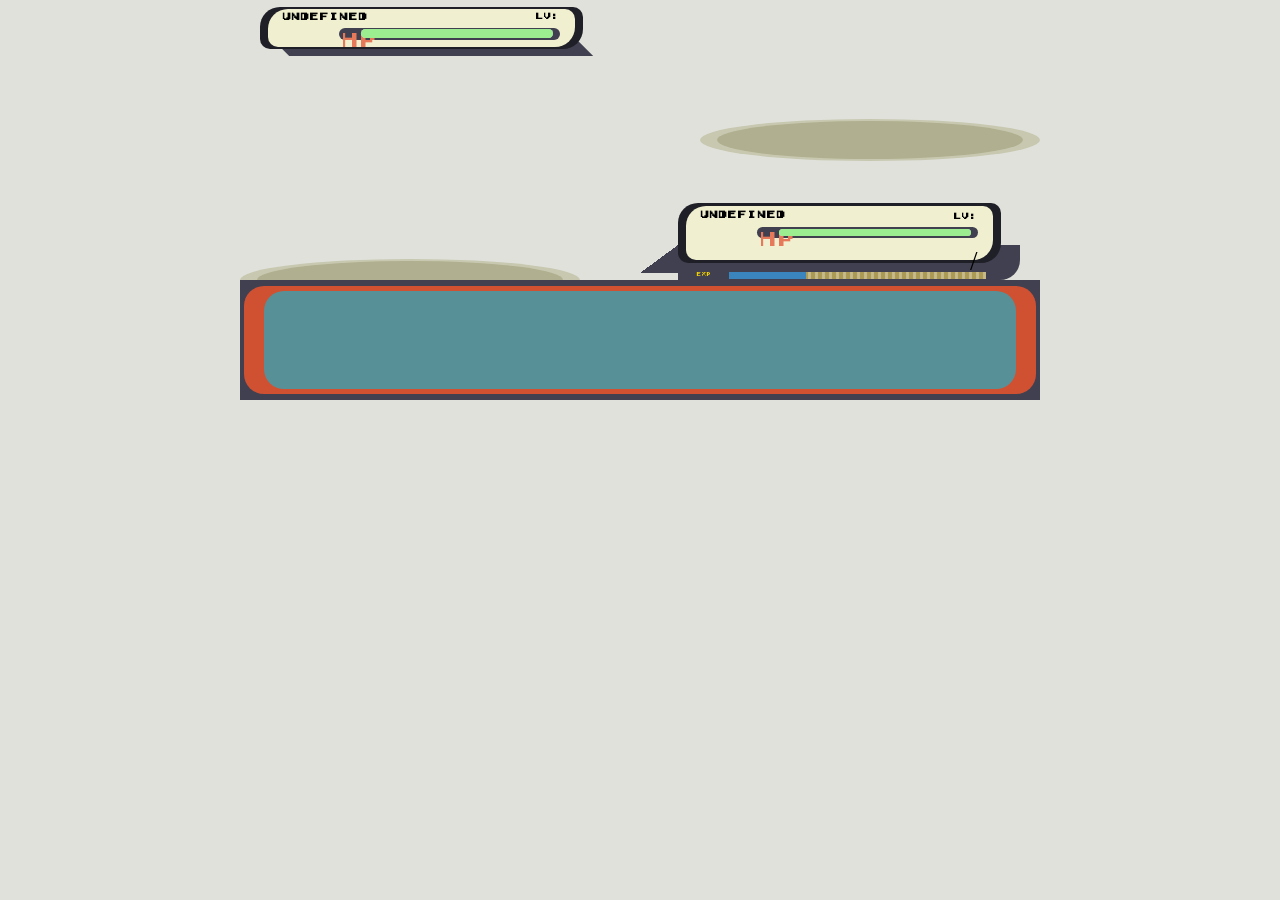
==== src/Ankimon/web/index.html @ 68083809 "Merge branch 'main' of https://github.com/hakimh2/ankimon_BRR into 1.52E_BRR_ExpM" ====
<html>

<head>
<script type="text/javascript" src="assetts/jquery-2.2.0.min.js"></script>
<link rel="stylesheet" type="text/css" href="assetts/styles.css">
<script type="text/javascript" src="transparent.js"></script>
<title> Pokemon Battle </title>
</head>

<body>

<div id="AnkimonContainer">
<div id="top">
	<div class="topHalf">
		<div class="left">
			<div id="UpperHealthContainer">
				<div class="rectangleOutter" id="healthTop">
					<div class="rectangleInner">
						<ul class="UpperHpContent">
							<li class="UpperHpList">
								<span id="nameTop">BLASTOISE
									<span id="genderf"></span>
								</span>
								<span id="level_top">Lv: 99</span>
							</li>
							<li class="UpperHpList">
								<div id="hpBar">
								<div id="hp"> HP </div>
									<div id="hpBarInnerTop">
										<div id="hpSlidertop"></div>
									</div>
								</div>
							</li>
						</ul>
					</div>
				</div>

				<div id="rhombus"></div>
			</div>
		</div>
		<div class="right">

			<div class="ovalOutter" id="theTop">
				<div class="ovalInner">
					
				</div>
			</div>
			<div id="topPoke"><img id="topPokemonEffects"></img></div>
			
		</div>
	</div>
	<div class="topHalf">
		<div class="left">
		<div id="bottomPokemon"><img id="bottomPokemonEffects"></img></div>
			<div class="ovalOutter">
				<div class="ovalInner">

				</div>
			</div>
			
		</div>
		<div class="right">
			<div id="healthContainer">
				<div class="rectangleOutter" id="healthBottom">
					<div class="rectangleInner">
						<ul class="hpContent">
							<li class="hpList">
								<span id="nameBottom">CHARIZARD
									<span id="genderm"></span>
								</span>
								<span id="level_bottom">Lv 99</span>
							</li>
							<li class="hpList">
								<div id="hpBar">
								<div id="hp"> HP </div>
									<div id="hpBarInnerBottom">
										<div id="hpSliderbottom"></div>
									</div>
								</div>
							</li>
							<li class="hpList"><span id="health">360/360</span></li>
						</ul>
					</div>
				</div>

				<div class="triangleBit">
				</div>
				<div class="rectangleBit">
					<div class="exp"> ExP </div>
					<div class="innerRectangleBit"><div id="XPBAR" class="innerRectangleBitSlider">
					</div></div>
				</div>
			</div>
		</div>
	</div>
</div>

<div id="bottom">
	<div id="bottomBox">
		<div id="bottomBoxInner">
			<div id="battleText">
				<p>What should CHARIZARD do?</p>
			</div>
		</div>
	</div>
</div>
</div>
    <script>
		try {
        // Function to get URL parameters
		function getUrlParameter(name) {
			name = name.replace(/[[]/, '\\[').replace(/[\]]/, '\\]');
			var regex = new RegExp('[\\?&]' + name + '=([^&#]*)');
			var results = regex.exec(location.search);
			return results === null ? '' : decodeURIComponent(results[1].replace(/\+/g, ' '));
		}

		// Retrieve Pokémon image URLs and other parameters from URL
		var sprites_url = getUrlParameter('spritesUrl');
		var bottomPokemonSprite = getUrlParameter('bottomPokemonSprite');
		var topPokemonSprite = getUrlParameter('topPokemonSprite');
		//var topPokeUrl = `../sprites/back_default_gif/1.gif`;
		var text = getUrlParameter('text');
		var levelTop = getUrlParameter('levelTop');
		var levelBottom = getUrlParameter('levelBottom');
		var name_Top = getUrlParameter('nameTop');
		var name_Bottom = getUrlParameter('nameBottom');
		var genderTop = getUrlParameter('genderTop');
		var genderBottom = getUrlParameter('genderBottom');
		var current_health_bottom = getUrlParameter('current_health_bottom');
		var max_hp_bottom = getUrlParameter('max_hp_bottom');
		var fontUrl = getUrlParameter('fontUrl'); // Assuming 'fontUrl' is the parameter for font URL
		var current_health_top = getUrlParameter('current_health_top');
		var max_hp_top = getUrlParameter('max_hp_top');
		var main_attack = getUrlParameter('main_attack');
		var enemy_attack = getUrlParameter('enemy_attack');
		//var fx_bottom = getUrlParameter('fx_bottom');
		//var fx_top = getUrlParameter('fx_top');

		// Get elements by ID
		var bottomPokemon = document.getElementById('bottomPokemon');
		var topPoke = document.getElementById('topPoke');
		var battleText = document.getElementById('battleText');
		var level_bottom = document.getElementById('level_bottom');
		var level_top = document.getElementById('level_top');
		var hp_slider_html_bottom = document.getElementById('hpSliderbottom');
		var hp_slider_html_top = document.getElementById('hpSlidertop');
		var nameTop = document.getElementById('nameTop');
		var nameBottom = document.getElementById('nameBottom');
		var health = document.getElementById('health');
		var topPokeEffect = document.getElementById('topPokemonEffects');
		var bottomPokeEffect = document.getElementById('bottomPokemonEffects');

		// Function to determine health bar color based on percentage
		function getHealthBarColor(percentage) {
			if (percentage <= 25) {
				return 'rgba(255, 0, 0, 0.7)';
			} else if (percentage <= 50) {
				return 'rgba(255, 255, 0, 0.7)';
			} else if (percentage <= 75) {
				return 'rgba(255, 140, 0, 0.7)';
			} else {
				return 'rgba(114, 230, 96, 0.7)';
			}
		}

		// Function to convert gender variable to symbol
		function genderToSymbol(gender) {
			if (gender === 'F') {
				return '♀';
			} else if (gender === 'M') {
				return '♂';
			} else if (gender === 'N') {
				return '';
			}
		}

		// Update HTML elements with Pokémon battle information
		level_bottom.innerHTML = 'Lv: ' + levelBottom;
		level_top.innerHTML = 'Lv: ' + levelTop;
		nameTop.innerHTML = name_Top + genderToSymbol(genderTop);
		nameBottom.innerHTML = name_Bottom + genderToSymbol(genderBottom);
		health.innerHTML = current_health_bottom + '/' + max_hp_bottom;

		// Update health bar width and color
		var bottomHealthPercentage = (current_health_bottom / max_hp_bottom) * 100;
		hp_slider_html_bottom.style.width = bottomHealthPercentage + '%';
		hp_slider_html_bottom.style.backgroundColor = getHealthBarColor(bottomHealthPercentage);

		var topHealthPercentage = (current_health_top / max_hp_top) * 100;
		hp_slider_html_top.style.width = topHealthPercentage + '%';
		hp_slider_html_top.style.backgroundColor = getHealthBarColor(topHealthPercentage);

		//Update XP Bar Width
		//var xppercent = getUrlParameter('xp')
		var xppercent = 30
		var xp_bar = document.getElementById('XPBAR');
		xp_bar.style.width = xppercent + '%';

		// Update battle text
		battleText.innerHTML = text;

		// Update Pokémon effects
		//if (fx_bottom == 'None') {
		//	bottomPokeEffect.style.display = 'none';
		//}
		//else {
		//	bottomPokeEffect.src = general_url + 'fx/' + fx_bottom;
		//	topPokeEffect.style.display = 'block';
		//}

		//if (fx_top == 'None') {
		//	topPokeEffect.style.display = 'none';
		//}
		//else {
		//	topPokeEffect.src = general_url + 'fx/' + fx_top;
		//	topPokeEffect.style.display = 'block';
		//}

		// Update Pokémon images and font dynamically
		bottomPokemon.style.backgroundImage = 'url(' + bottomPokemonSprite + ')';
		topPoke.style.backgroundImage = 'url(' + topPokemonSprite + ')';

		if (fontUrl) {
			var styleElement = document.createElement('style');
			styleElement.innerHTML = "@font-face { font-family: 'pokemon'; src: url('" + fontUrl + "'); }";
			document.head.appendChild(styleElement);
		}

		// Handle main_attack and enemy_attack
		if (main_attack === 'True' || main_attack === true) {
			if (!bottomPokemon.classList.contains('attack')) {
				bottomPokemon.classList.add('attack');
			}
		} else {
			if (bottomPokemon.classList.contains('attack')) {
				bottomPokemon.classList.remove('attack');
			}
		}

		if (enemy_attack === 'True' || enemy_attack === true) {
			if (!topPoke.classList.contains('opattack')) {
				topPoke.classList.add('opattack');
			}
		} else {
			if (topPoke.classList.contains('opattack')) {
				topPoke.classList.remove('opattack');
			}
		}

		// Toggle opacity on '9' key press
		document.addEventListener('keydown', function(event) {
			if (event.key === '9') {
				var htmlElement = document.documentElement;
				if (htmlElement.style.opacity === '0') {
					htmlElement.style.opacity = '1';
				} else {
					htmlElement.style.opacity = '0';
				}
			}
		});
	}
	catch (error) {
		console.log(error)
	}

    </script>
</body>
---- src/Ankimon/web/assetts/styles.css ----
@font-face {
	font-family: Pokemon; 
	src: url('Early GameBoy.ttf');
}

* {
	margin: 0;
	padding: 0;
}

@keyframes attack {
    0% { transform: translate(0px, 0px); }
    50% { transform: translate(170%, -125%);}
    100% { transform: translate(0px, 0px); }
}

.attack {
	animation: attack 1s;
}

@keyframes opattack {
    0% { transform: translate(0px, 0px); }
    50% { transform: translate(-170%, 125%);}
    100% { transform: translate(0px, 0px); }
}

.opattack {
	animation: opattack 1s;
}

.innerRectangleBitSlider {
	background-color: rgb(58, 133, 190);
	height: 100%;
	width: 0%;
}

.topPokemonEffects {
    position: absolute;
    top: 0;
    left: 0;
    width: 100%; /* Adjust size as needed */
    height: 100%; /* Adjust size as needed */
    opacity: 0.7; /* Adjust opacity as needed */
}

.bottomPokemonEffects {
    position: absolute;
    top: 0;
    left: 0;
    width: 100%; /* Adjust size as needed */
    height: 100%; /* Adjust size as needed */
    opacity: 0.7; /* Adjust opacity as needed */
}

html, body {
	height: 100%;
	overflow: hidden;
	font-family: pokemon;
	max-width: 800px;
	max-height: 400px;
	margin: auto;
	background-color: rgb(223,225,218); /* Set background color to transparent */
}


#top {
	background-color: rgb(223,225,218);
	height: 70%;
	width:100%;
	background-size: auto;
	background-position-y: center;
	background-repeat: no-repeat;
}

#bottom {
	background-color: rgb(64,64,80);
	height: 30%;
	width:100%;
	z-index: 3;
}

#bottomBox {
	height: 90%;
	background-color: rgb(207,81,50);
	border-radius: 20px;
	width:99%;
	position:relative;
	top: 5%;
	left:0.5%;
	z-index: 4;
}

#bottomBoxInner {
	height: 90%;
	background-color: rgb(88,144,152);
	border-radius: 20px;
	width:95%;
	position:relative;
	top: 5%;
	left:2.5%;
	z-index: 5;
}

.topHalf {
	height: 50%;
	width: 100%;

}

/*
	max-width: 500px;
	min-width: 300px;
*/

.ovalOutter {
	z-index: 1;
	position:relative;
	top: 85%;

	width: 85%;
	height: 30%;
	background: rgb(200,200,176);
	-moz-border-radius: 50% / 50%;
	-webkit-border-radius: 50% / 50%;
	border-radius: 50% / 50%;
}

.ovalInner {
	z-index:2;
	width: 90%;
	height: 90%;
	background: rgb(176,176,144);
	-moz-border-radius: 50% / 50%;
	-webkit-border-radius: 50% / 50%;
	border-radius: 50% / 50%;
	position:relative;
	top: 5%;
	left: 5%;
}

.rectangleOutter {
	z-index: 3;
	width: 85%;
	height: 85%;
	background: rgb(31,31,39);
	margin-left: 10%;
	border-bottom-right-radius: 20px;
	border-top-left-radius: 20px;
	border-top-right-radius: 10px;
	border-bottom-left-radius: 10px;
}

/*
	-moz-border-radius: 50% / 50%;
	-webkit-border-radius: 50% / 50%;
	border-radius: 50% / 50%;
*/

.rectangleInner {
	z-index: 4; 
	width: 95%;
	height: 90%;
	background: rgb(240,240,208);
	position: relative;
	top: 5%;
	left: 2.5%;
	border-bottom-right-radius: 20px;
	border-top-left-radius: 20px;
	border-top-right-radius: 10px;
	border-bottom-left-radius: 10px;
}

#healthContainer {
	width: 95%;
	height: 50%;
	z-index:2;
	position: relative;
	top: 45%;
}

.hpContent {
	width:90%;
	height: 90%;
	position: relative;
	top: 10%;
	left: 5%;
	list-style: none;
}

#upperHealthContainer {
	width: 95%;
	height: 35%;
	z-index:2;
	position: relative;
	top: 5%;
	left: 5%;
	overflow: hidden;
}

.UpperHpContent {
	width:90%;
	height: 90%;
	position: relative;
	top: 5%;
	left: 5%;
	list-style: none;
}

#bottomPokemon {
	width: 50%;
	height:70%;
	background-size: contain;
	background-repeat: no-repeat;
	margin: auto;
	display: block;
	float:left;
	position: relative;
	top: 40%;
	left: 25%;
	z-index: 9999 !important;
}

#topPoke {
	width: 50%;
	height:70%;
	background-size: contain;
	margin: auto;
	display: block;
	background-repeat: no-repeat;
	float:right;
	position: relative;
	left: -5%;
	top: 10%;
}

/* 6 */
@media only screen 
and (min-device-width : 375px) 
and (max-device-width : 667px) 
and (orientation : portrait) { 
	#bottomPokemon {
		top: 70%;
	}
	#topPoke {
		top: 35%;
	}
 }

/* 5 and 5s */
 @media only screen 
and (min-device-width : 414px) 
and (max-device-width : 736px) 
and (orientation : portrait) { 
	#bottomPokemon {
		top: 70%;
	}
	#topPoke {
		top: 35%;
	}
}

/* 6s */
@media only screen 
and (min-device-width : 320px) 
and (max-device-width : 568px) 
and (orientation : portrait) { 

	#bottomPokemon {
		top: 65%;
	}

	#topPoke {
		top: 35%;
	}
 }

.hpList {
	width:100%;
	height:33%;
}



.UpperHpList {
	width:100%;
	height:50%;
}

.left {
	float:left;
	width:50%;
	height: 100%;
	overflow: hidden;
}

.right {
	margin-left: 50%;
	width:50%;
	height: 100%;
}

#theTop {
	float:right;
	z-index: 0;
}

.innerRectangleBit {
	width: 75%;
	height: 20%;
	position: relative;
	background-color: rgb(171,154,84);
	top: 75%;
	display:inline-block;
	background-image: url("../images/exp_tile.jpg");
    background-repeat: repeat-x;
    background-size: contain;
}

.triangleBit {
	z-index: -1;
	width:10%;
	height: 40%;
	left: 0px;
	position: relative;
	top: -25%;
	float: left;
	background: linear-gradient(to right bottom, transparent 50%, rgb(64,64,80) 50%);
}

.exp {
	width: 15%;
	float: left;
	position: relative;
	top: 73%;
	left: 0%;
	text-align: center;
	display:inline-block;
	color: rgb(240,208,0);
	font-size: 0.3rem;
}

.rectangleBit {
	z-index: -1;
	width: 90%;
	height: 50%;
	float:right;
	top:-35%;
	position: relative;
	background-color: rgb(64,64,80);
	border-bottom-right-radius: 20px;
}

#nameTop {
	float: left;
	font-size: 0.6rem;
	font-weight: bold;
	transform: translateY(-10%);
}

#nameBottom {
	float: left;
	font-size: 0.6rem;
	font-weight: bold;
	transform: translateY(-20%);
}

#hp {
	color: rgb(230, 121, 89);
	float:left;
	width: 20%;
	position: relative;
	left: 2%;
	top: 8%;
	font-size: 2vh;
}

#rhombus {
	position: relative;
    width: 80%;
    height: 40%;
    -webkit-transform: skew(45deg);
    -moz-transform: skew(45deg);
    -o-transform: skew(45deg);
    background-color: rgb(64,64,80);
    margin-left: 5%;
    top: -25%;
    z-index: -1;
}

#level_bottom {
	float: right;
	text-align: right;
	font-weight: bold;
	font-size: 0.5rem;
}

#level_top {
	float: right;
	text-align: right;
	font-weight: bold;
	font-size: 0.5rem;
}

#health  {
	float: right;
	text-align: right;
	font-size: 3vh;
}

#genderm  {
	color: rgb(0,162,232);
	font-size: 1.5em;
}

#genderf  {
	color: rgb(255,174,201);
	font-size: 1.5em;
}

#hpBar {
	float: right;
	width:80%;
	height:70%;
	background-color: rgb(64,64,80);
	border-radius: 500px;
}

#hpBarInnerTop {
	width: 87%;
	height:70%;
	background-color: rgb(255,255,255);
	border-radius: 500px;
	position: relative;
	top: 14%;
	left: 10%;
}

#hpBarInnerBottom {
	width:87%;
	height:65%;
	background-color: rgb(255,255,255);
	border-radius: 500px;
	position: relative;
	top: 18%;
	left: 10%;
}

#hpSliderbottom {
	width:100%;
	height:100%;
	background-color: rgb(110,218,163);
	border-radius: 500px;
	position: relative;
	top: 0%;
	left: 0%;
}

#hpSlidertop {
	width:100%;
	height:100%;
	background-color: rgb(110,218,163);
	border-radius: 500px;
	position: relative;
	top: 0%;
	left: 0%;
}

#healthTop {
	margin-left: 0%;
}

#battleText {
	height: 20px;
	width: 95%;
	padding: 2%;
	text-align: center;
	display: table;
	float: left;
	font-size: 0.7rem;
	text-shadow: 2px 2px 0px #43547A;
	font-family: Pokemon;
	color: #ECEEED;
}

#battleText p{
	display: table-cell;
    vertical-align: middle;
}

#menuText {

	display: inline-block;
	height: 100%;
	width: 38%;
	background-color: white;

}

.menuRow {
	height:45%;
	width: 100%;
}

.menuHalf {
	width: 45%;
	font-size: 3.5vw;
	padding: 2%; 
	border: 2px solid transparent;
}


.theFocus {
    border-radius: 5px;
    border: 2px solid rgb(207,81,50);
    padding: 2%; 
}


.clearBoth { 
	clear:both; 
}
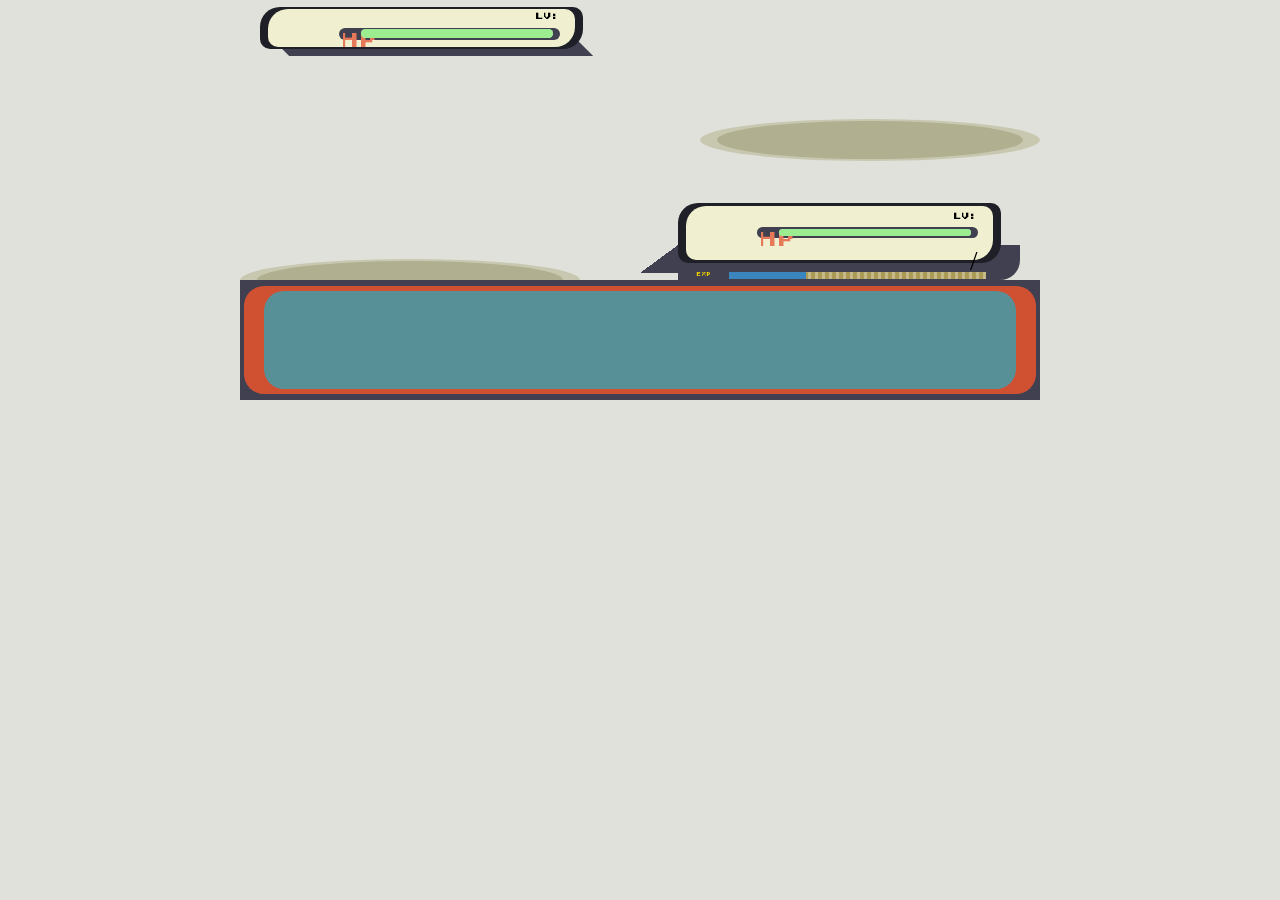
==== commit 8eef4741: "fix(security): address Gemini review on battle web view (undefined name, CSS injection) Resolves the" ====
--- a/src/Ankimon/web/index.html
+++ b/src/Ankimon/web/index.html
@@ -109,7 +109,7 @@
 		try {
         // Function to get URL parameters
 		function getUrlParameter(name) {
-			name = name.replace(/[[]/, '\\[').replace(/[\]]/, '\\]');
+			name = name.replace(/[[]/g, '\\[').replace(/[\]]/g, '\\]');
 			var regex = new RegExp('[\\?&]' + name + '=([^&#]*)');
 			var results = regex.exec(location.search);
 			return results === null ? '' : decodeURIComponent(results[1].replace(/\+/g, ' '));
@@ -164,23 +164,28 @@
 			}
 		}
 
-		// Function to convert gender variable to symbol
+		// Function to convert gender variable to symbol.
+		// Any value other than 'F'/'M' (incl. 'N', '', null, undefined) renders no
+		// symbol. Without the trailing default return, an unexpected gender would
+		// make the function return undefined and concatenate the literal string
+		// "undefined" onto the Pokemon name (e.g. "Charizardundefined").
 		function genderToSymbol(gender) {
 			if (gender === 'F') {
 				return '♀';
 			} else if (gender === 'M') {
 				return '♂';
-			} else if (gender === 'N') {
-				return '';
-			}
-		}
-
-		// Update HTML elements with Pokémon battle information
-		level_bottom.innerHTML = 'Lv: ' + levelBottom;
-		level_top.innerHTML = 'Lv: ' + levelTop;
-		nameTop.innerHTML = name_Top + genderToSymbol(genderTop);
-		nameBottom.innerHTML = name_Bottom + genderToSymbol(genderBottom);
-		health.innerHTML = current_health_bottom + '/' + max_hp_bottom;
+			}
+			return '';
+		}
+
+		// Update HTML elements with Pokémon battle information.
+		// Use textContent (not innerHTML): names come from user-controlled
+		// nicknames / traded Pokémon, so raw HTML here would be a stored-XSS sink.
+		level_bottom.textContent = 'Lv: ' + levelBottom;
+		level_top.textContent = 'Lv: ' + levelTop;
+		nameTop.textContent = name_Top + genderToSymbol(genderTop);
+		nameBottom.textContent = name_Bottom + genderToSymbol(genderBottom);
+		health.textContent = current_health_bottom + '/' + max_hp_bottom;
 
 		// Update health bar width and color
 		var bottomHealthPercentage = (current_health_bottom / max_hp_bottom) * 100;
@@ -197,8 +202,8 @@
 		var xp_bar = document.getElementById('XPBAR');
 		xp_bar.style.width = xppercent + '%';
 
-		// Update battle text
-		battleText.innerHTML = text;
+		// Update battle text (plain message; textContent keeps it inert)
+		battleText.textContent = text;
 
 		// Update Pokémon effects
 		//if (fx_bottom == 'None') {
@@ -222,8 +227,14 @@
 		topPoke.style.backgroundImage = 'url(' + topPokemonSprite + ')';
 
 		if (fontUrl) {
+			// fontUrl is written into a <style> element, whose textContent is
+			// parsed as live CSS -- so textContent alone does NOT make it inert.
+			// Strip the characters that could close url('...') / the rule and
+			// inject arbitrary CSS (CSS injection). The legitimate value is an
+			// app-controlled forward-slash path that never contains these.
+			var safeFontUrl = fontUrl.replace(/['"()\\;{}]/g, '');
 			var styleElement = document.createElement('style');
-			styleElement.innerHTML = "@font-face { font-family: 'pokemon'; src: url('" + fontUrl + "'); }";
+			styleElement.textContent = "@font-face { font-family: 'pokemon'; src: url('" + safeFontUrl + "'); }";
 			document.head.appendChild(styleElement);
 		}
 
